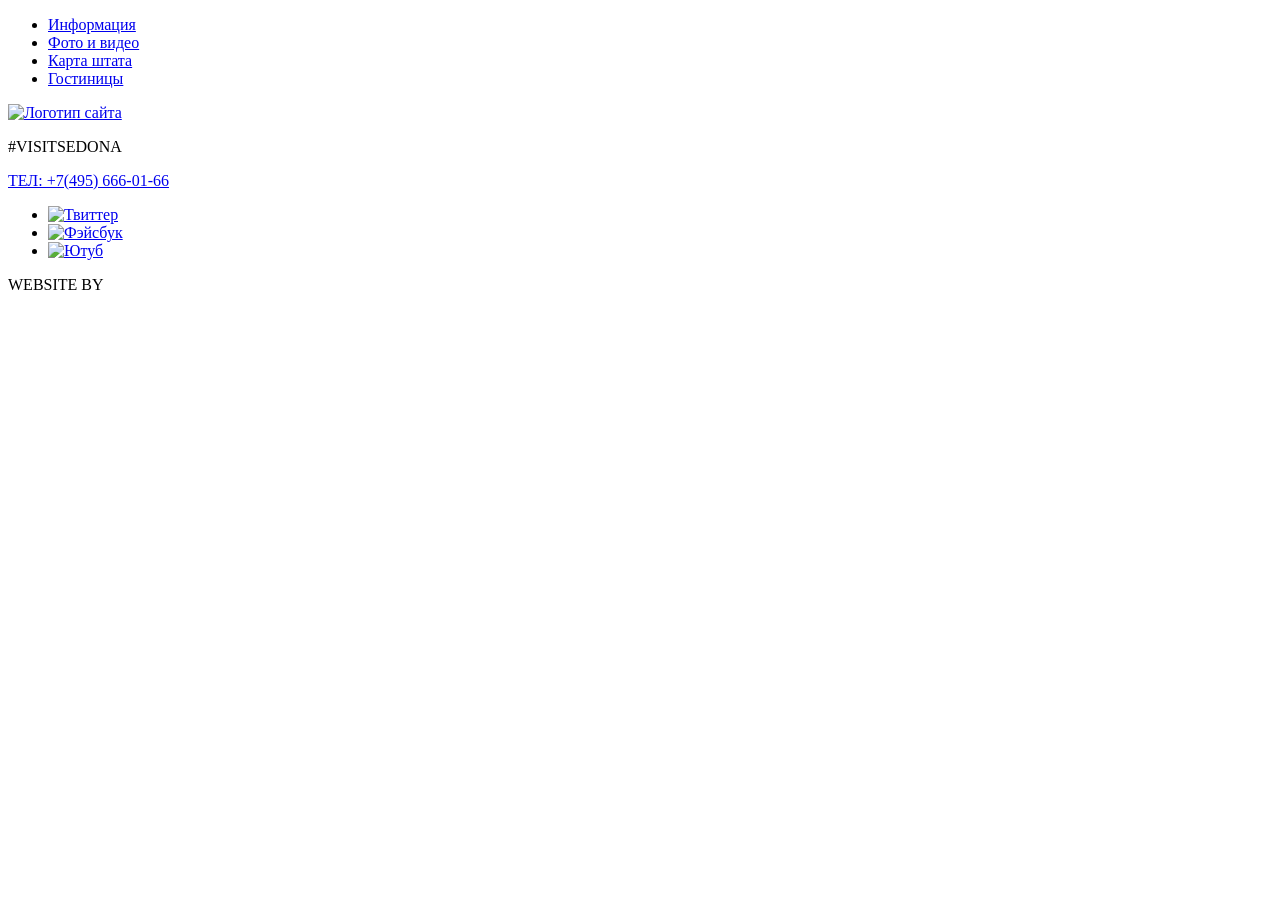
==== blank.html @ 3faf17bc "Merge pull request #2 from bynbynbyn/master Разметка главной страницы" ====
<!DOCTYPE html>
<html lang="ru">
  <head>
    <meta charset="utf-8">
    <title>HTML Academy: Седона: Каталог (by BYN)</title>
    <link rel="stylesheet" href="css/styles.css">
  </head>

  <body class="main-page">
    <header> <!--Шапка-->
      <nav> <!--Навигация по сайту-->
      <ul> <!-- формат задать позже в CSS class="site-navigation"-->
        <li><a href="blank.html">Информация</a></li>
        <li><a href="blank.html">Фото и видео</a></li>
        <li><a href="blank.html">Карта штата</a></li>
        <li><a href="catalog.html">Гостиницы</a></li>
      </ul>
      <a href="index.html">
        <!--формат задать позже в CSS class="main-headder-logo"-->
        <img src="img/city-of-sedona-logo.svg" width="170" height="70" alt="Логотип сайта">
      </a>
    </nav>

  </header>

    <main>

    </main>

    <footer class="footer"> <!--подвал-->

      <div> <!--Контакты-->
          <p >#VISITSEDONA</p>
          <a href="tel:+74956660166">ТЕЛ: +7(495) 666-01-66</a>
      </div>
             
      <div> <!--Соц. сети-->
        <ul> 
          <li>
            <a href="https://twitter.com"> <!--добавить ссылку на страницу Седоны-->
              <!--<img src="img/footer-icon-rectangle.svg" alt="">-->
              <img src="img/twitter.svg" alt="Твиттер">
           </a>
          </li>
          <li>
            <a href="https://facebook.com"> <!--добавить ссылку на страницу Седоны-->
              <!--<img src="img/footer-icon-rectangle.svg" alt="">-->
              <img src="img/fb.svg" alt="Фэйсбук">
            </a>
          <li>
            <a href="https://youtube.com"> <!--Дообавить ссылку на страницу Седоны-->
              <!--<img src="img/footer-icon-rectangle.svg" alt="">-->
              <img src="img/youtube.svg" alt="Ютуб"> 
            </a>
          </li>
        </ul>
      </div>

      <div><!--<Копирайт-->
          <p>WEBSITE BY</p>
          <a href="https://htmlacademy.ru/intensive/htmlcss">
            <img src="img/logo-htmlacademy.svg" class="logo-academy" alt=""> <!--Лого Академии-->
          </a>
      </div>

    </footer>

      </body>

      </html>
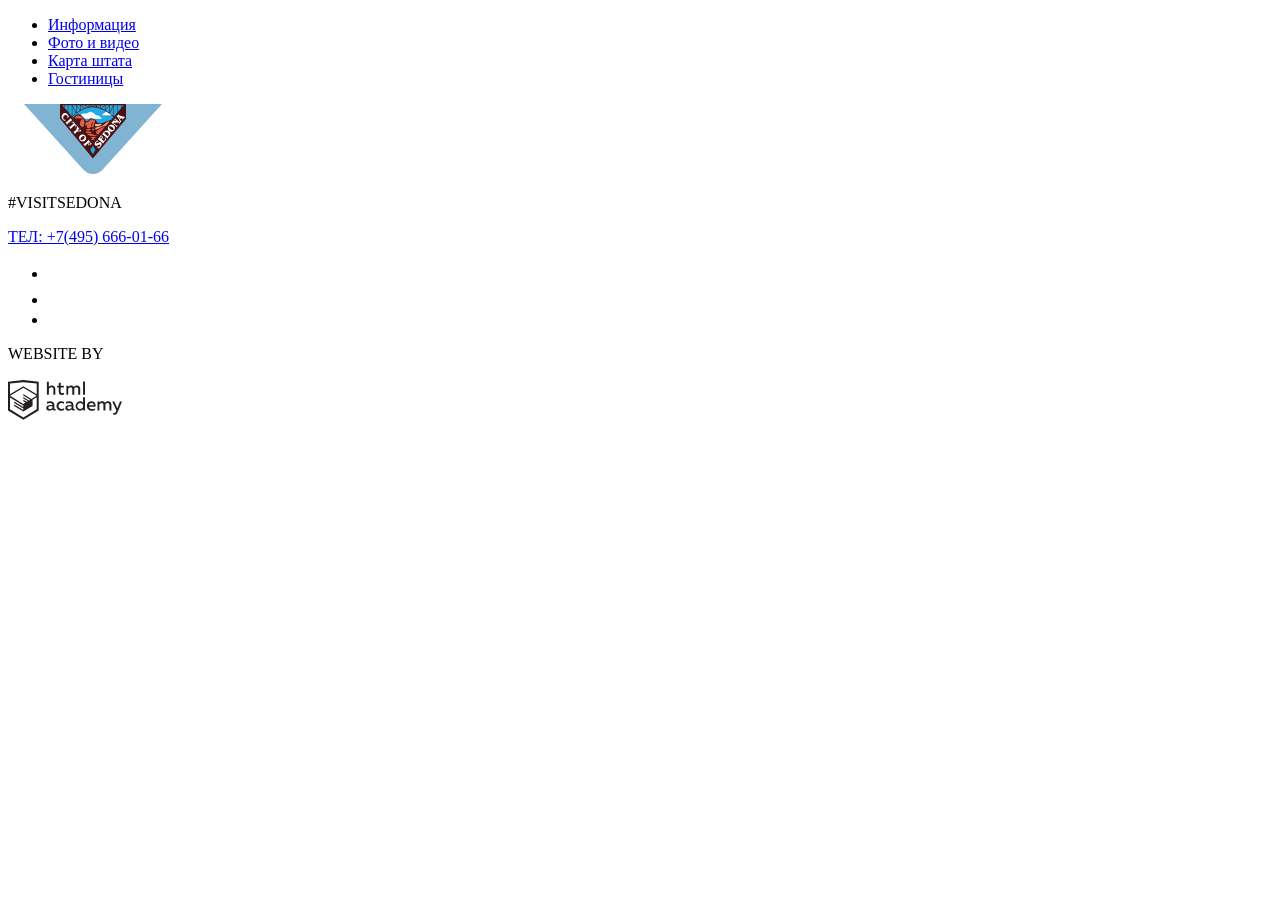
==== commit fbc3e1cd: "Merge pull request #3 from bynbynbyn/master Графика всех страниц" ====
--- a/blank.html
+++ b/blank.html
@@ -2,7 +2,11 @@
 <html lang="ru">
   <head>
     <meta charset="utf-8">
-    <title>HTML Academy: Седона: Каталог (by BYN)</title>
+    <title>HTML Academy: Седона: Пустая страница (by BYN)</title>
+    <link rel="icon" href="favicon32.ico">
+    <link rel="icon" href="favicon/icon.svg" type="image/svg+xml">
+    <link rel="apple-touch-icon" href="favicon/icon180.png">
+    <link rel="manifest" href="manifest.webmanifest">
     <link rel="stylesheet" href="css/styles.css">
   </head>
 
@@ -15,14 +19,12 @@
         <li><a href="blank.html">Карта штата</a></li>
         <li><a href="catalog.html">Гостиницы</a></li>
       </ul>
-      <a href="index.html">
-        <!--формат задать позже в CSS class="main-headder-logo"-->
+      <a href="index.html"> 
         <img src="img/city-of-sedona-logo.svg" width="170" height="70" alt="Логотип сайта">
       </a>
     </nav>
 
   </header>
-
     <main>
 
     </main>
@@ -39,18 +41,27 @@
           <li>
             <a href="https://twitter.com"> <!--добавить ссылку на страницу Седоны-->
               <!--<img src="img/footer-icon-rectangle.svg" alt="">-->
-              <img src="img/twitter.svg" alt="Твиттер">
+              <img src="img/twitter.svg" 
+                  height="17"
+                  width="17"    
+                  alt="Твиттер">
            </a>
           </li>
           <li>
             <a href="https://facebook.com"> <!--добавить ссылку на страницу Седоны-->
               <!--<img src="img/footer-icon-rectangle.svg" alt="">-->
-              <img src="img/fb.svg" alt="Фэйсбук">
+              <img src="img/fb.svg"
+                  height="22"
+                  width="12"    
+                  alt="Фэйсбук">
             </a>
           <li>
             <a href="https://youtube.com"> <!--Дообавить ссылку на страницу Седоны-->
               <!--<img src="img/footer-icon-rectangle.svg" alt="">-->
-              <img src="img/youtube.svg" alt="Ютуб"> 
+              <img src="img/youtube.svg" 
+                  height="16"
+                  width="20"    
+                  alt="Ютуб"> 
             </a>
           </li>
         </ul>
@@ -59,7 +70,10 @@
       <div><!--<Копирайт-->
           <p>WEBSITE BY</p>
           <a href="https://htmlacademy.ru/intensive/htmlcss">
-            <img src="img/logo-htmlacademy.svg" class="logo-academy" alt=""> <!--Лого Академии-->
+            <img src="img/logo-htmlacademy.svg" class="logo-academy" 
+                height="41"
+                width="115"    
+                alt="HTML Academy"> <!--Лого Академии-->
           </a>
       </div>
 
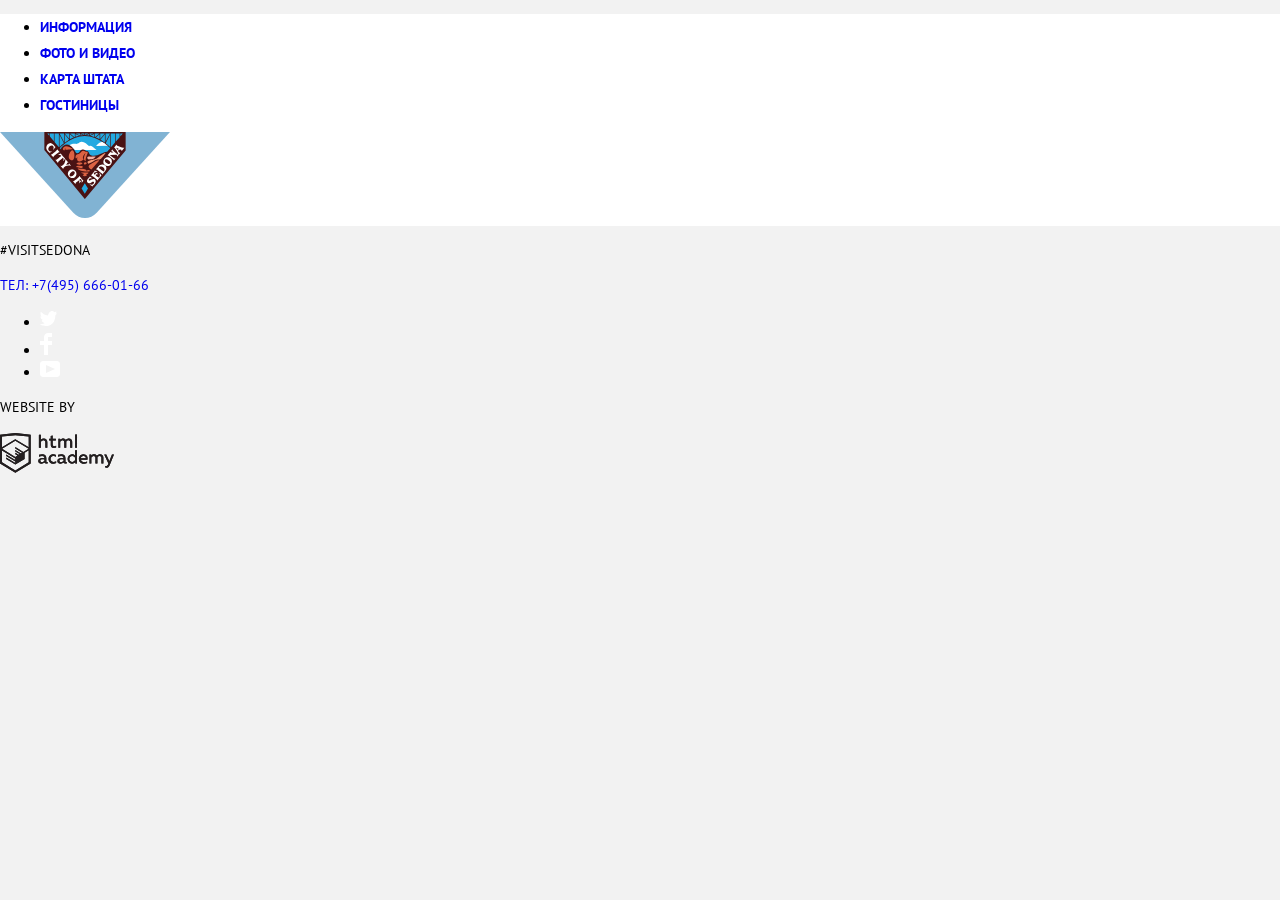
==== commit c07a6c75: "Merge pull request #4 from bynbynbyn/master Стилизация главной страницы" ====
--- a/blank.html
+++ b/blank.html
@@ -7,24 +7,27 @@
     <link rel="icon" href="favicon/icon.svg" type="image/svg+xml">
     <link rel="apple-touch-icon" href="favicon/icon180.png">
     <link rel="manifest" href="manifest.webmanifest">
+    <link rel="stylesheet" href="normalize.css">
     <link rel="stylesheet" href="css/styles.css">
   </head>
 
   <body class="main-page">
-    <header> <!--Шапка-->
-      <nav> <!--Навигация по сайту-->
-      <ul> <!-- формат задать позже в CSS class="site-navigation"-->
+    <!-------------------------Header-------------------------->
+    <header>
+      <nav class="main-navigation"> <!--Навигация по сайту-->
+      <ul class="site-navigation">
         <li><a href="blank.html">Информация</a></li>
         <li><a href="blank.html">Фото и видео</a></li>
         <li><a href="blank.html">Карта штата</a></li>
         <li><a href="catalog.html">Гостиницы</a></li>
       </ul>
-      <a href="index.html"> 
+      <a class="main-header-logo" href="index.html">
         <img src="img/city-of-sedona-logo.svg" width="170" height="70" alt="Логотип сайта">
       </a>
     </nav>
+  </header>
+  <!-------------------------End of Header-------------------------->
 
-  </header>
     <main>
 
     </main>
--- a/css/styles.css
+++ b/css/styles.css
@@ -0,0 +1,379 @@
+
+@font-face {
+    font-family: PT Sans;
+    font-weight: 400;
+    font-style: normal;
+    src: local(PT Sans),
+            url("../fonts/ptsans.woff2") format("woff2"),
+            url("../fonts/ptsans.woff") format("woff");
+}
+
+@font-face {
+    font-family: PT Sans;
+    font-weight: 700;
+    font-style: normal;
+    src: local(PT Sans Bold),
+            url("../fonts/ptsans-bold.woff2") format("woff2"),
+            url("../fonts/ptsans-bold.woff") format("woff")      
+}
+
+/*------------------ Variables ------------------*/
+:root {
+    --light-light-grey: #F2F2F2; /*Общий фон всех страниц*/
+    --grey-focus: #E5E5E5;
+    --grey-hover: #EBEBEB;
+    --basic-white: #FFFFFF; 
+    --basic-black: #000000;
+    --basic-blue: #81B3D2;
+    --blue-hover: #669EC0;
+    --blue-active: #5496BD;
+    --basic-grey: #EEEEEE;
+    --basic-brown: #766357;
+    --brown-hover: #604E43;
+    --brown-active: #503E33;
+    --grey-text: #A9A9A9;
+
+}
+
+
+ /*---------------------- Global -----------------------*/
+
+body {
+    min-width: 1200px;
+    min-height: auto;
+    color: var(--basic-black);
+    background-color: var(--light-light-grey);
+    margin: 0;
+    padding: 0;
+    font-family: "PT Sans", "Arial", sans-serif;
+    font-weight: 400; 
+    font-size: 14px;
+    line-height: 21px;
+    text-transform: uppercase;
+}
+
+.container {
+    width: 1200px; 
+    margin: 0 auto;
+    background-color: var(--basic-white);
+}
+
+.main-header {
+    /* width: 1200px; */
+    min-height: 56px;
+    /*background-color:transparent;*/
+    border: 1px solid var(--basic-black);
+    margin: 0px;
+}
+
+.main-footer {
+    /*width: 1200px;*/
+    min-height: 120px;
+    /*background-color:transparent;*/
+    border: 1px solid var(--basic-black);
+    margin: 0px;
+}
+ 
+.h1-type {
+    font-weight: 700; 
+    font-size: 21px;
+    line-height: 26px;
+}
+
+.h2-type {
+    font-weight: 700; 
+    font-size: 21px;
+    line-height: 21px;
+}
+
+.ul-no-bullets {
+    list-style-type: none;
+    padding: 0px;
+    margin: 0px;
+}
+
+a {
+    text-decoration: none;
+}
+  
+img {
+    max-width: 100%;
+    height: auto;
+}
+
+/*.white-background {
+    background-color: var(--basic-white);
+}*/
+
+/*.vertical-alignment-middle {
+    vertical-align: middle;
+}*/
+
+/* main navigation */
+
+.main-navigation {
+font-weight: 700;
+line-height: 26px;
+background-color: var(--basic-white)
+}
+.site-navigation li {
+    /*display: inline;*/
+}
+.site-navigation a:hover,
+.site-navigation a:focus {
+  color:var(--basic-blue);
+}
+
+/* ---------------------index.html--------------------- */
+
+/*.main-page {
+    width: 1280px;
+    height: auto;*/
+    /*background-color: var(--light-light-grey);*/
+    /*padding: 0px;
+}*/
+
+/*.main-page-body {
+    min-height: auto;
+    color: var(--basic-black);
+    background-color: var(--basic-white);
+}*/
+  
+
+.main-header-logo {}
+
+.main-picture {
+    /*width: 1200px;*/
+    height: 509px;
+    background-image: url("../img/background_photo.jpg");
+    /*mask-image: url("../img/zigzag.svg");*/
+    border: 1px solid var(--basic-black);
+    margin: 0px;
+}
+
+.advantages-title {
+    /*width: 1200px;
+    height: 216px;*/
+    /*background-color: var(--basic-white);*/
+    text-align: center;
+    border: 1px solid var(--basic-black);
+    margin: 0px;
+
+}
+
+.advantage-1 {
+    /*width: 1200px;
+    height: 256px;*/
+    border: 1px solid var(--basic-black);
+    padding: 0px;
+    margin: 0px;
+    color: var(--basic-white);
+    background-color: var(--basic-blue);
+}
+
+.advantage-1-picture {
+    margin: 0px;
+    /*float: right;
+    width: 800px;*/
+}
+*/
+.advantage-1-colomns {
+    
+    /*width: 1200px;
+    height: 256px;
+    border: 1px solid var(--basic-black);*/
+    margin: 0px;
+}
+/*.advantage-1-lodging {
+   background-color: var(--basic-white);
+}
+.advantage-1-bording {
+    background-color: var(--basic-white);
+}
+.advantage-1-souvenirs {
+    background-color: var(--basic-white);
+}*/
+.advantage-2 {
+    /*width: 1200px;
+    height: 256px;*/
+    border: 1px solid var(--basic-black);
+    margin: 0px;
+    color: var(--basic-white);
+    background-color: var(--basic-blue);
+}
+
+.advantages-3-5 {
+    background-color: var(--basic-grey);
+    /*width: 1200px;
+    height: 256px;*/
+    border: 1px solid var(--basic-black);
+    margin: 0px;
+}
+.advantage-3 {}
+.advantage-4 {}
+.advantage-5 {}
+.interested {
+    align-items: center;
+    text-align: center;
+}
+
+.emphasis {
+    font-weight: 700; 
+    font-size: 30px;
+    line-height: 24px;
+}
+/*-----------------------------------------*/
+.form-title {
+    width: 568px;
+    height: 86px;
+    color: var(--basic-white);
+    background-color: var(--basic-brown);
+    border: none;
+    text-transform: uppercase;
+}
+.form-title:hover/*,
+.form-title:focus*/ {
+    background-color: var(--brown-hover);
+}
+.form-title:active {
+    background-color: var(--brown-active);
+}
+.form-title:active h1 {
+    opacity: 0.3;
+}
+
+.search-form {
+    width: 568px;
+    min-height: 395px;
+    border: 1px solid var(--basic-black);
+    margin: 0px;
+    font-weight: 700;
+    font-size: 14px;
+    line-height: 26px;
+}
+/*------------------------------------------*/
+.text-input {
+    height: 38px;
+    font: inherit;
+    text-transform: inherit;
+    background-color: var(--light-light-grey);
+    border: none;
+    margin: 0px;
+}
+.text-input:hover {
+    background-color: var(--grey-hover);
+}
+.text-input:focus {
+    background-color:transparent/*var(--basic-white)*/;
+    border: -2px solid var(--grey-focus);
+}
+/*--------------------------------------------------*/
+.calendar {
+    width: 38px;
+    height: 38px;
+    background-color: var(--light-light-grey);
+    background-image: url("../img/calendar-icon.svg");
+    background-repeat: no-repeat;
+    border: none;
+    margin: 0px;
+}
+.calendar:hover {
+    background-image: url("../img/calendar-black.svg");
+}
+.calendar:active {
+    background-image: url("../img/calendar-blue.svg");
+}
+.check-out {}
+
+/*----------------------------------------*/
+.button-blue {
+    background-color: var(--basic-blue);
+    border: none;
+    vertical-align: middle;
+}
+.button-blue:hover {
+    background-color: var(--blue-hover);
+}
+.button-blue:active {
+    background-color: var(--blue-active);
+    border: none;
+}
+.button-blue:active p {
+    opacity: 0.3;
+}
+/*------------------------------------*/
+.plus-minus {
+    font: inherit;
+    color: var(--grey-text);
+    border: none;
+}
+.plus-minus:hover {
+    color: var(--basic-black);
+}
+.plus-minus:active {
+    color: var(--basic-blue);
+}
+/*--------------------------------------*/
+.grown-ups {}
+.children {}
+.find-button {
+    width: 458px;
+    height: 58px;
+    color: var(--basic-white);
+    /*background-color: var(--basic-blue);
+    border: none;*/
+    text-transform: uppercase;
+}
+
+.map {}
+
+/*------------------- Footer -------------------*/
+.contacts a {
+    color: var(--basic-black);
+}
+
+.social {
+    text-align: center;
+}
+.social-icon {
+    width: 46px;
+    height: 48px;
+}
+.social-icon a {
+    display: block; /* Ссылка как блочный элемент */
+    text-align: center;
+    height:100%;
+}
+.copyright {
+    line-height: 26px;
+}
+
+.logo-academy {
+    height: 41px;
+    width: 115px;
+    background-image: url(../img/logo-htmlacademy.svg);
+    background-repeat: no-repeat;
+}    
+.logo-academy a{
+    display: block;
+    height: 100%;
+}
+.logo-academy:hover{
+    background-image: url(../img/logo-htmlacademy-blue.svg);
+}
+.logo-academy:active {
+    background-image: url(../img/logo-htmlacademy-grey.svg);
+}
+
+
+
+
+
+/*---------------------- catalog.html ----------------------*/
+
+
+
+/* вспомогательные, в конце - удалить */
+.white-background {
+    background-color: white;
+}
